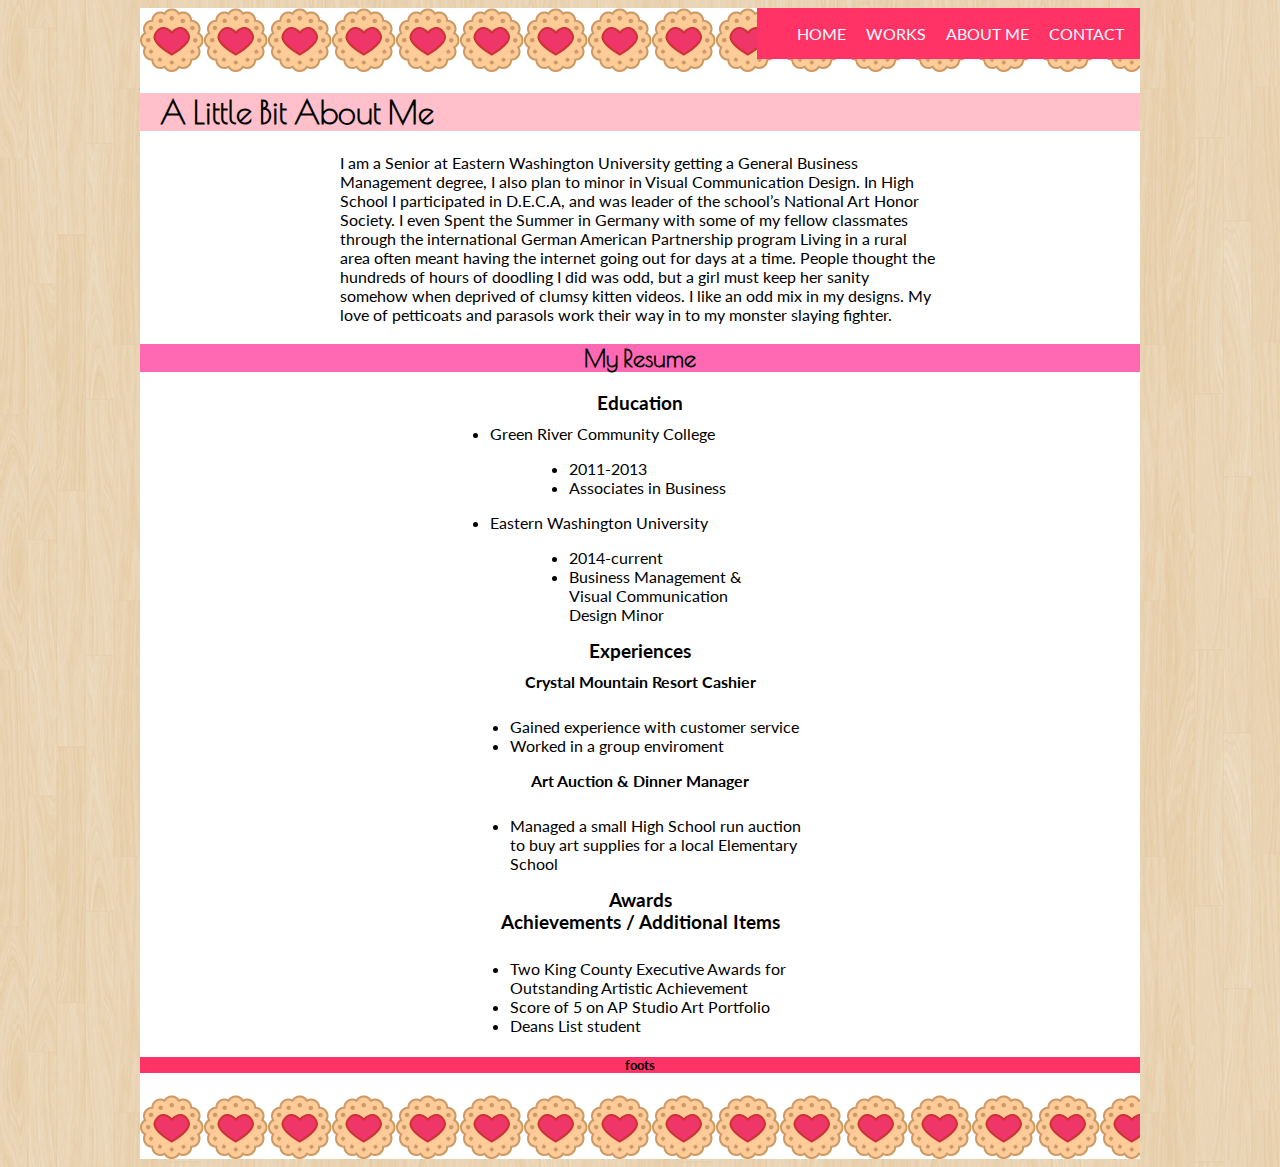
==== about.html @ 70727dd9 "contact" ====
<!DOCTYPE html>
<html>
<head>
	<meta charset="utf-8">
	<title> Kaleigh Mitchell </title>
	<link rel="stylesheet" type="text/css" href="./css/styles.css">
	<link href='http://fonts.googleapis.com/css?family=Poiret+One' rel='stylesheet' type='text/css'>
	<link href='http://fonts.googleapis.com/css?family=Lato' rel='stylesheet' type='text/css'>
</head>
 
<body>

<div class="container">
	<div>
		<header>
			<nav class="nav">
				<ul> 

					 <li><a href="index.html">Home</a></li>
					 <li><a href="works.html">Works</a></li>
					 <li><a href="about.html">About Me</a></li>
					 <li><a href="contact.html">Contact</a></li>
				 </ul>
			</nav>
		</header>
	</div>
 
<div class="banner"></div>
	
	<h1>A Little Bit About Me</h1>

	<p>I am a Senior at Eastern Washington University getting a General Business Management degree, I also plan to minor in Visual Communication Design. In High School I participated in D.E.C.A, and was leader of the school’s National Art Honor Society. I even Spent the Summer in Germany with some of my fellow classmates through the international German American Partnership program Living in a rural area often meant having the internet going out for days at a time. People thought the hundreds of hours of doodling I did was odd, but a girl must keep her sanity somehow when deprived of clumsy kitten videos. I like an odd mix in my designs. My love of petticoats and parasols work their way in to my monster slaying fighter.</p>

	<h2>My Resume</h2>

	<div class="resume">

		<h3>Education</h3>

		</ul></li>
		<li>Green River Community College

		<ul>
		<li>2011-2013</li>
		<li>Associates in Business</li>
		</ul></li>
		<li>Eastern Washington University

		<ul>
		<li>2014-current</li>
		<li>Business Management & <br/>Visual Communication Design Minor</li>
		</ul></li>
		</ul>

		<h3>Experiences</h3>

		<h4>Crystal Mountain Resort Cashier</h4>

		<ul>
		
		<li>Gained experience with customer service</li>
		<li>Worked in a group enviroment</li>

		</ul>

		<h4>Art Auction & Dinner Manager</h4>

		<ul>
		<li>Managed a small High School run auction to buy art supplies for a local Elementary School </li>
		</ul>

		<h3>Awards <br/> Achievements / Additional Items</h3>

		<ul>
		<li>Two King County Executive Awards for Outstanding Artistic Achievement </li>
		<li>Score of 5 on AP Studio Art Portfolio</li>
		<li>Deans List student</li>
		</ul>

	</div>

	<footer>
		<h5>foots</h5>
	</footer>
	<div class="banner"></div>
	</div>
</div>

</body>

</html>
---- css/styles.css ----
/* Body */
body {
  background: url('../img/retina_wood.png') ;
 
   }

.container {
  background: white; 
   }

.resume li {
  font-family: 'Lato', sans-serif;
  margin: 0 auto;
  width: 70%;
  max-width: 300px;
  list-style-position: outside;
  }



/* Text*/

p {
  padding: 0% 5% 0% 5%;
  background: ;
  max-width: 600px;
  margin: 0 auto;
  font-family: 'Lato', sans-serif;
}

h1  {
  background: pink;
  font-family: 'Poiret One', Helvetica, cursive;
  padding-left: 2%;
}

h2, footer  {
  text-align: center;
  background: hotpink;
  font-family: 'Poiret One', Helvetica, cursive;
}

h3, h4
  {
    font-family: 'Lato', sans-serif;
    margin: 0 auto;
    width: 50%;
    text-align: center;
    padding-bottom: 1%
  }

  h5
  {font-family: 'Lato', sans-serif;}

/*Images*/

img{
  width: auto;
  height: auto;}


/*Navigation bar*/

nav {
  display: inline-block ;
  background: #FF3366;
  float: right;
  font-family: 'Lato', sans-serif;
  text-transform: uppercase;
}

 .nav li {
  background:  ;
  display: inline-block;
  list-style: none;
  height: .5em;
  padding-right: 1em;
     }

 .nav a:link { color: white;
    text-decoration: none;}
  .nav a:visited {color: white;
    text-decoration: none;}
  .nav a:hover {color: black;
    text-decoration: underline;
    padding: 1em;
    
     }
  .nav a:active {color: white;
    text-decoration: underline;
  }

/* Banners */
.banner{
  width: 100%;
  height: 4em;
  background: #FF3366;
   background: url('../img/one-cookie.png');


}

.container {
  width: 90%;
  margin: auto;
  max-width: 1000px;
}

/*  SECTIONS  */
.section {
  clear: both;
  padding: 0px;
  margin: 0px;
}

/*  COLUMN SETUP  */
.col {
  display: block;
  float:left;
  margin: 1% 0 1% 1.6%;

}

.col img {
  display: block;
    margin-left: auto;
    margin-right: auto;
    width: 95%;
}

.col:first-child { margin-left: 0; 
}

.col:nth-child(2) { margin-left: 0; 
}

/*  GROUPING  */
.group:before,
.group:after { content:""; display:table; }
.group:after { clear:both;}
.group { zoom:1; /* For IE 6/7 */ }
/*  GRID OF TWO  */
.span_2_of_2 {
  width: 100%;
}
.span_1_of_2 {
  width: 49.2%;
}

footer { 
  background:#FF3366;

}

/*Gallery*/
.gallery {
      
      display: -ms-flexbox;
    -ms-flex-direction: column;
    -ms-flex-wrap: wrap;
    display: flex;
    flex-direction: column;
    flex-wrap: wrap;
    height: 100vw;
    font-size: 0;
    align-items: center;
    padding-top:3%;
    }


.gallery img {
  width: 35%;

 }

/*Transition screen size all*/
 *{
    -webkit-transition:all 1s ease;
         -moz-transition:all 1s ease;
               -o-transition:all 1s ease;
                     transition:all 1s ease;
}

/*  GO FULL WIDTH AT LESS THAN 480 PIXELS */ 

@media only screen and (max-width: 481px) {
  .col { 
    margin: 1% 0 1% 0%;}
  .span_2_of_2, .span_1_of_2 { width: 95%; }
  .gallery { height: 200vw; }
  .gallery img { width: 50%; }
  .nav {display: block;}

}

@media only screen and (min-width: 482px) {
  
  background-attachment: fixed;
 }


@media only screen and (max-width: 381px){

}
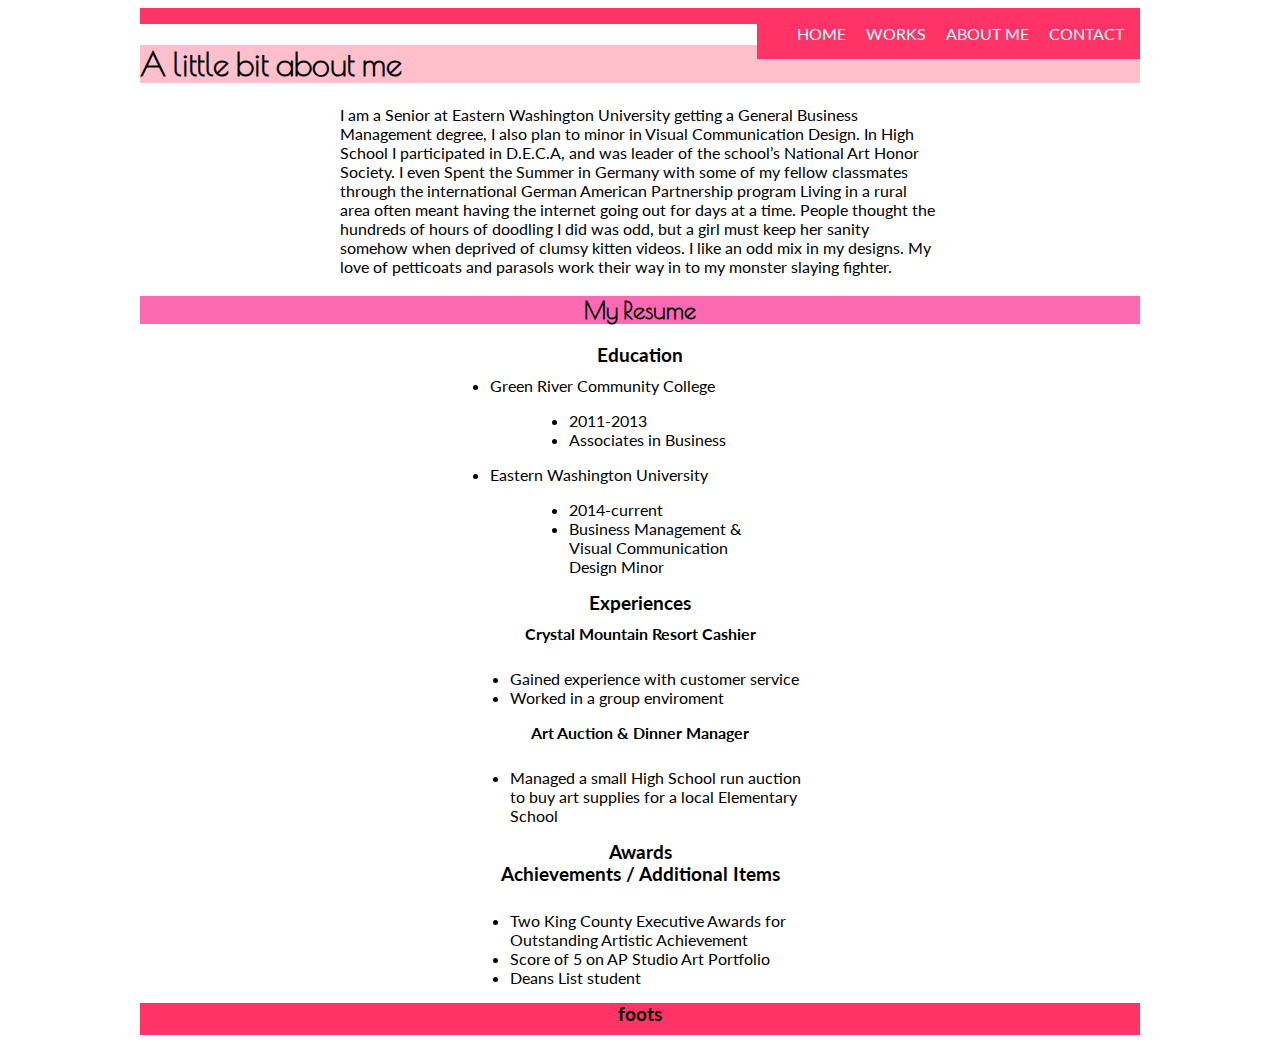
==== commit 7d1946d5: "Revert "contact"" ====
--- a/about.html
+++ b/about.html
@@ -27,7 +27,7 @@
  
 <div class="banner"></div>
 	
-	<h1>A Little Bit About Me</h1>
+	<h1>A little bit about me</h1>
 
 	<p>I am a Senior at Eastern Washington University getting a General Business Management degree, I also plan to minor in Visual Communication Design. In High School I participated in D.E.C.A, and was leader of the school’s National Art Honor Society. I even Spent the Summer in Germany with some of my fellow classmates through the international German American Partnership program Living in a rural area often meant having the internet going out for days at a time. People thought the hundreds of hours of doodling I did was odd, but a girl must keep her sanity somehow when deprived of clumsy kitten videos. I like an odd mix in my designs. My love of petticoats and parasols work their way in to my monster slaying fighter.</p>
 
@@ -80,9 +80,8 @@
 	</div>
 
 	<footer>
-		<h5>foots</h5>
+		<h3>foots</h3>
 	</footer>
-	<div class="banner"></div>
 	</div>
 </div>
 
--- a/css/styles.css
+++ b/css/styles.css
@@ -1,12 +1,8 @@
 /* Body */
-body {
-  background: url('../img/retina_wood.png') ;
- 
-   }
-
+html {
+  background: ; }
 .container {
-  background: white; 
-   }
+  background: white;  }
 
 .resume li {
   font-family: 'Lato', sans-serif;
@@ -16,8 +12,17 @@
   list-style-position: outside;
   }
 
+h3, h4
+{
+  font-family: 'Lato', sans-serif;
+  margin: 0 auto;
+  width: 50%;
+  text-align: center;
+  padding-bottom: 1%
+  
+}
 
-
+.main {}
 /* Text*/
 
 p {
@@ -31,7 +36,7 @@
 h1  {
   background: pink;
   font-family: 'Poiret One', Helvetica, cursive;
-  padding-left: 2%;
+
 }
 
 h2, footer  {
@@ -40,17 +45,9 @@
   font-family: 'Poiret One', Helvetica, cursive;
 }
 
-h3, h4
-  {
-    font-family: 'Lato', sans-serif;
-    margin: 0 auto;
-    width: 50%;
-    text-align: center;
-    padding-bottom: 1%
-  }
-
-  h5
-  {font-family: 'Lato', sans-serif;}
+h3, h4 {
+  font-family: 'Lato', sans-serif;
+}
 
 /*Images*/
 
@@ -81,23 +78,18 @@
     text-decoration: none;}
   .nav a:visited {color: white;
     text-decoration: none;}
-  .nav a:hover {color: black;
+  .nav a:hover {color: white;
     text-decoration: underline;
-    padding: 1em;
-    
-     }
+    padding: 1em; }
   .nav a:active {color: white;
     text-decoration: underline;
   }
 
 /* Banners */
-.banner{
+.banner {
   width: 100%;
-  height: 4em;
+  height: 1em;
   background: #FF3366;
-   background: url('../img/one-cookie.png');
-
-
 }
 
 .container {
@@ -194,10 +186,10 @@
 }
 
 @media only screen and (min-width: 482px) {
-  
+  html { background-image: url(../img/);
   background-attachment: fixed;
  }
-
+}
 
 @media only screen and (max-width: 381px){
 
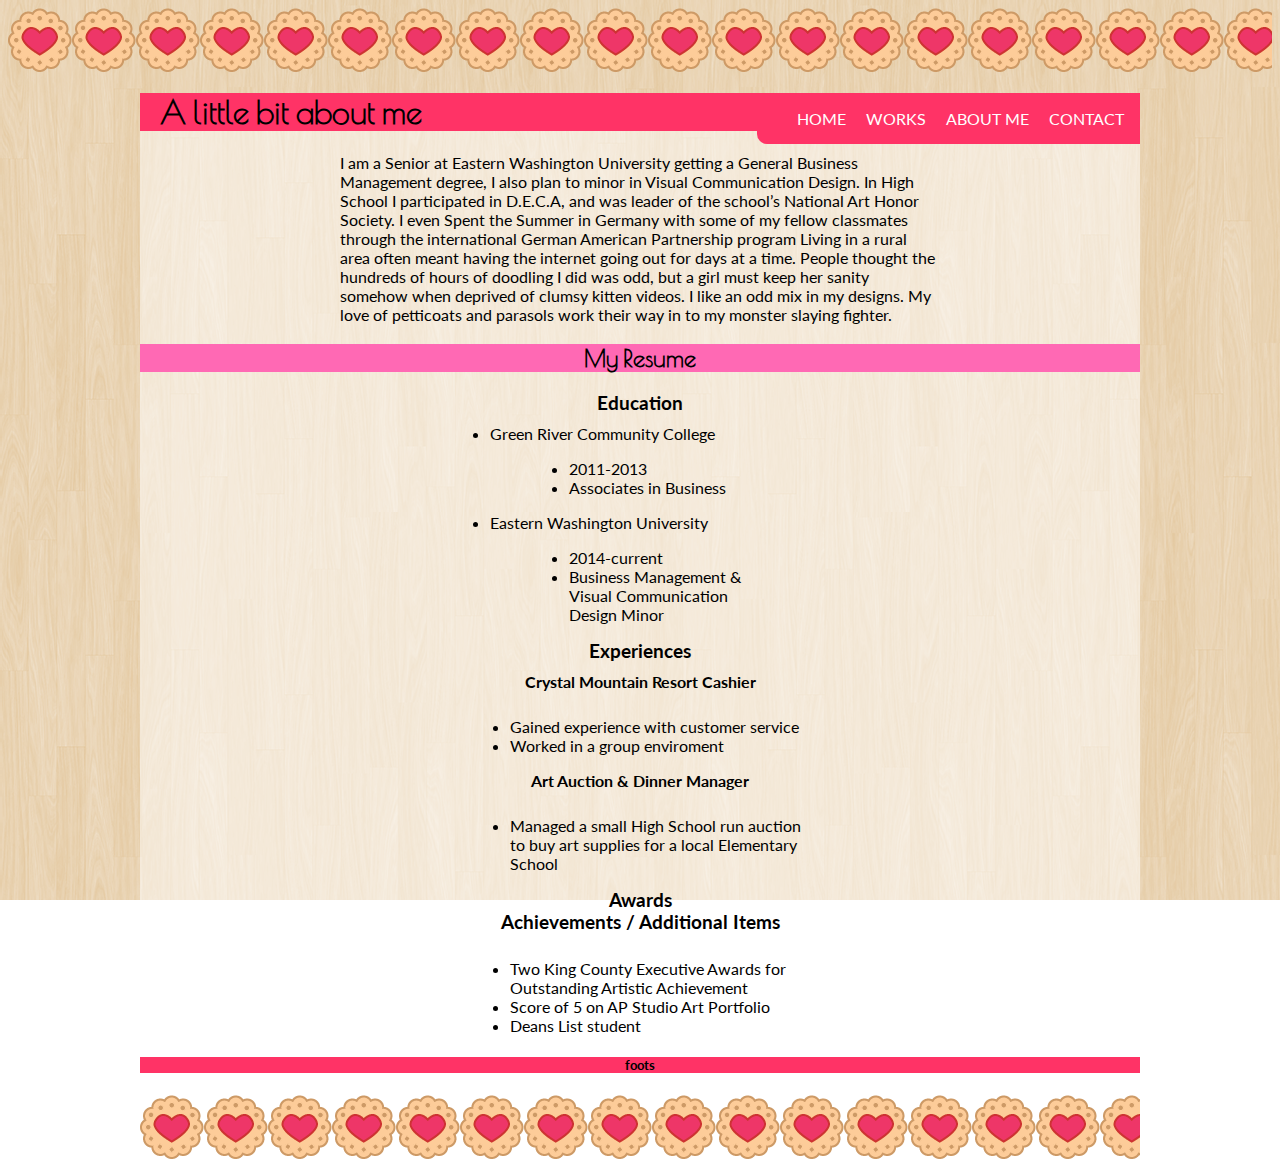
==== commit 9e48c462: "works" ====
--- a/about.html
+++ b/about.html
@@ -9,6 +9,8 @@
 </head>
  
 <body>
+
+	<div class="banner"></div>
 
 <div class="container">
 	<div>
@@ -25,7 +27,7 @@
 		</header>
 	</div>
  
-<div class="banner"></div>
+
 	
 	<h1>A little bit about me</h1>
 
@@ -80,8 +82,9 @@
 	</div>
 
 	<footer>
-		<h3>foots</h3>
+		<h5>foots</h5>
 	</footer>
+	<div class="banner"></div>
 	</div>
 </div>
 
--- a/css/styles.css
+++ b/css/styles.css
@@ -1,8 +1,8 @@
 /* Body */
-html {
-  background: ; }
-.container {
-  background: white;  }
+
+   html { background-image: url(../img/retina_wood.png);
+  background-attachment: fixed; }
+
 
 .resume li {
   font-family: 'Lato', sans-serif;
@@ -11,19 +11,19 @@
   max-width: 300px;
   list-style-position: outside;
   }
-
-h3, h4
-{
+/* Text*/
+
+h3, h4 {
   font-family: 'Lato', sans-serif;
   margin: 0 auto;
   width: 50%;
   text-align: center;
-  padding-bottom: 1%
-  
-}
-
-.main {}
-/* Text*/
+  padding-bottom: 1%  
+}
+
+h5 {
+   font-family: 'Lato', sans-serif;
+}
 
 p {
   padding: 0% 5% 0% 5%;
@@ -34,8 +34,9 @@
 }
 
 h1  {
-  background: pink;
+  background: #FF3366;
   font-family: 'Poiret One', Helvetica, cursive;
+  padding-left: 2%;
 
 }
 
@@ -64,6 +65,9 @@
   float: right;
   font-family: 'Lato', sans-serif;
   text-transform: uppercase;
+  border-radius: 0 0 0 10px;
+
+
 }
 
  .nav li {
@@ -78,7 +82,7 @@
     text-decoration: none;}
   .nav a:visited {color: white;
     text-decoration: none;}
-  .nav a:hover {color: white;
+  .nav a:hover {color: black;
     text-decoration: underline;
     padding: 1em; }
   .nav a:active {color: white;
@@ -86,17 +90,20 @@
   }
 
 /* Banners */
+
 .banner {
   width: 100%;
-  height: 1em;
-  background: #FF3366;
+  height: 4em;
+  background-image: url(../img/one-cookie.png);
 }
 
 .container {
   width: 90%;
   margin: auto;
   max-width: 1000px;
-}
+  background: rgba(255,255,255,.5);
+}
+
 
 /*  SECTIONS  */
 .section {
@@ -186,8 +193,7 @@
 }
 
 @media only screen and (min-width: 482px) {
-  html { background-image: url(../img/);
-  background-attachment: fixed;
+
  }
 }
 
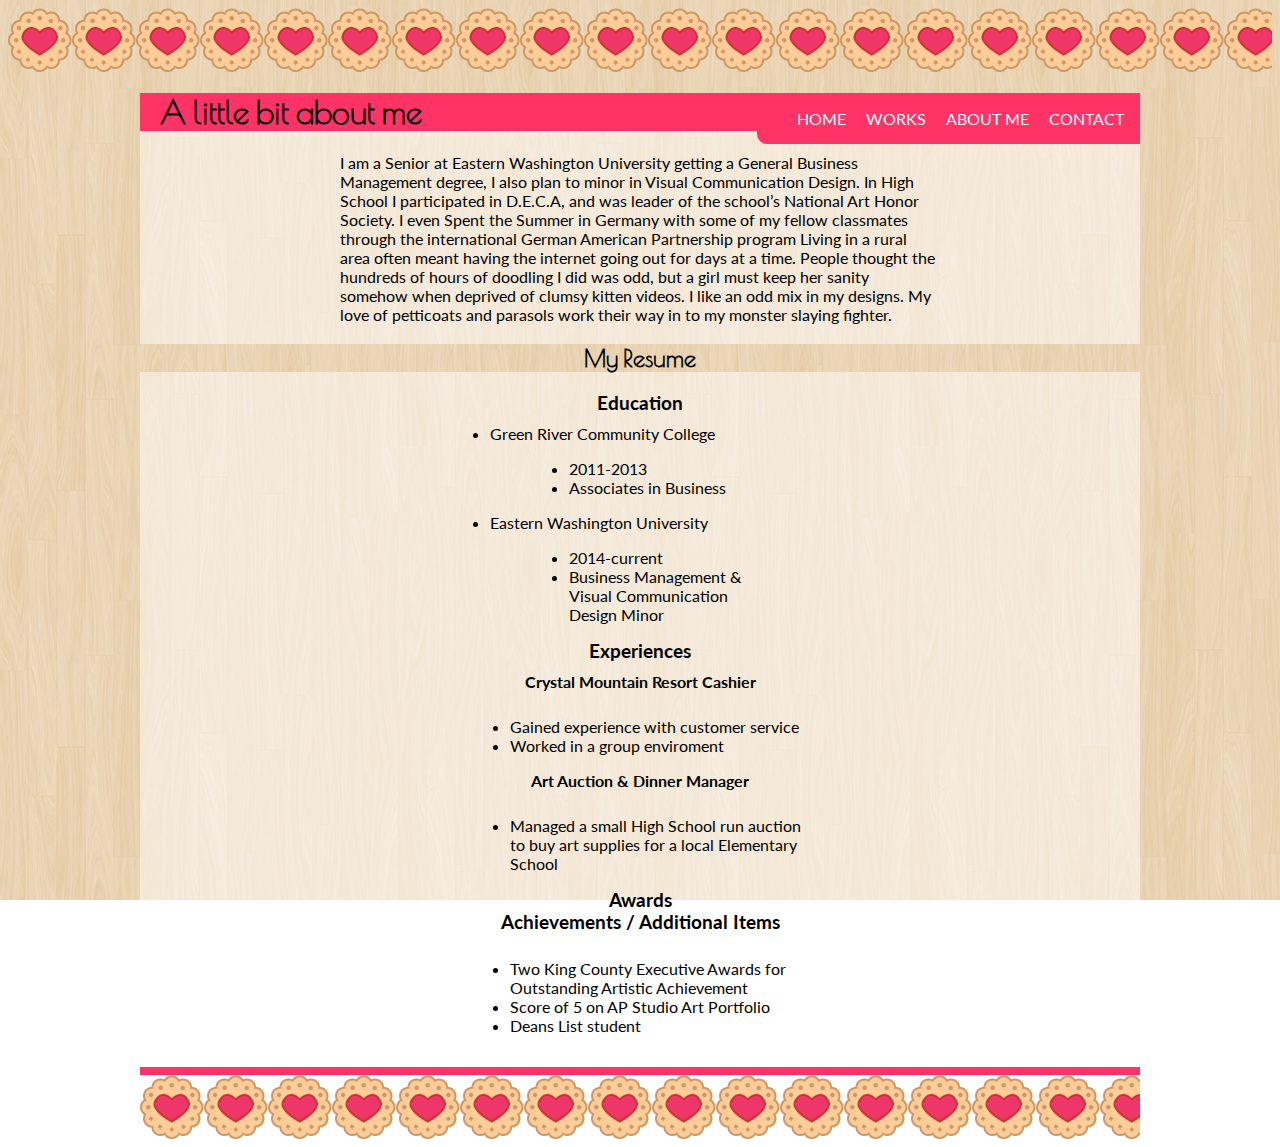
==== commit 41a39a8e: "content re added" ====
--- a/about.html
+++ b/about.html
@@ -82,7 +82,7 @@
 	</div>
 
 	<footer>
-		<h5>foots</h5>
+		
 	</footer>
 	<div class="banner"></div>
 	</div>
--- a/css/styles.css
+++ b/css/styles.css
@@ -1,7 +1,9 @@
 /* Body */
 
    html { background-image: url(../img/retina_wood.png);
-  background-attachment: fixed; }
+  background-attachment: fixed;
+
+  }
 
 
 .resume li {
@@ -40,21 +42,34 @@
 
 }
 
-h2, footer  {
+h2  {
   text-align: center;
-  background: hotpink;
+  background: ;
   font-family: 'Poiret One', Helvetica, cursive;
-}
-
+  background-image: url(../img/retina_wood.png);
+}
+footer  {
+  text-align: center;
+  background:  #FF3366;
+  font-family: 'Poiret One', Helvetica, cursive;
+}
 h3, h4 {
   font-family: 'Lato', sans-serif;
 }
+
 
 /*Images*/
 
 img{
   width: auto;
   height: auto;}
+
+  .piccenter
+  {
+    display: block;
+    margin: 0 auto;
+    border-radius: 20px;
+  }
 
 
 /*Navigation bar*/
@@ -78,30 +93,26 @@
   padding-right: 1em;
      }
 
- .nav a:link { color: white;
+  a:link { color: white;
     text-decoration: none;}
-  .nav a:visited {color: white;
+   a:visited {color: white;
     text-decoration: none;}
-  .nav a:hover {color: black;
+   a:hover {color: black;
     text-decoration: underline;
     padding: 1em; }
-  .nav a:active {color: white;
+  a:active {color: white;
     text-decoration: underline;
   }
 
 /* Banners */
 
-.banner {
-  width: 100%;
-  height: 4em;
-  background-image: url(../img/one-cookie.png);
-}
 
 .container {
   width: 90%;
   margin: auto;
   max-width: 1000px;
-  background: rgba(255,255,255,.5);
+  background: rgba(255,255,255,.5); 
+  
 }
 
 
@@ -148,6 +159,10 @@
 
 footer { 
   background:#FF3366;
+  display: block;
+  height: .5em;
+  margin-top: 2em;
+
 
 }
 
@@ -169,8 +184,25 @@
 
 .gallery img {
   width: 35%;
-
+ 
  }
+
+/*Other*/
+
+.button {
+  background: #FF3366;
+  color: white;
+  margin-top: 1em;
+  padding-top:.5em;
+}
+
+.button:hover {
+  text-decoration: underline;
+  color: black;
+  width: 20%;
+
+}
+
 
 /*Transition screen size all*/
  *{
@@ -181,6 +213,13 @@
 }
 
 /*  GO FULL WIDTH AT LESS THAN 480 PIXELS */ 
+@media only screen and (min-width: 482px) {
+  .banner {
+  width: 100%;
+  height: 4em;
+  background-image: url(../img/one-cookie.png);
+}
+}
 
 @media only screen and (max-width: 481px) {
   .col { 
@@ -191,12 +230,13 @@
   .nav {display: block;}
 
 }
-
-@media only screen and (min-width: 482px) {
-
- }
-}
+ 
 
 @media only screen and (max-width: 381px){
-
-}+  .container {
+
+  }
+}
+
+
+
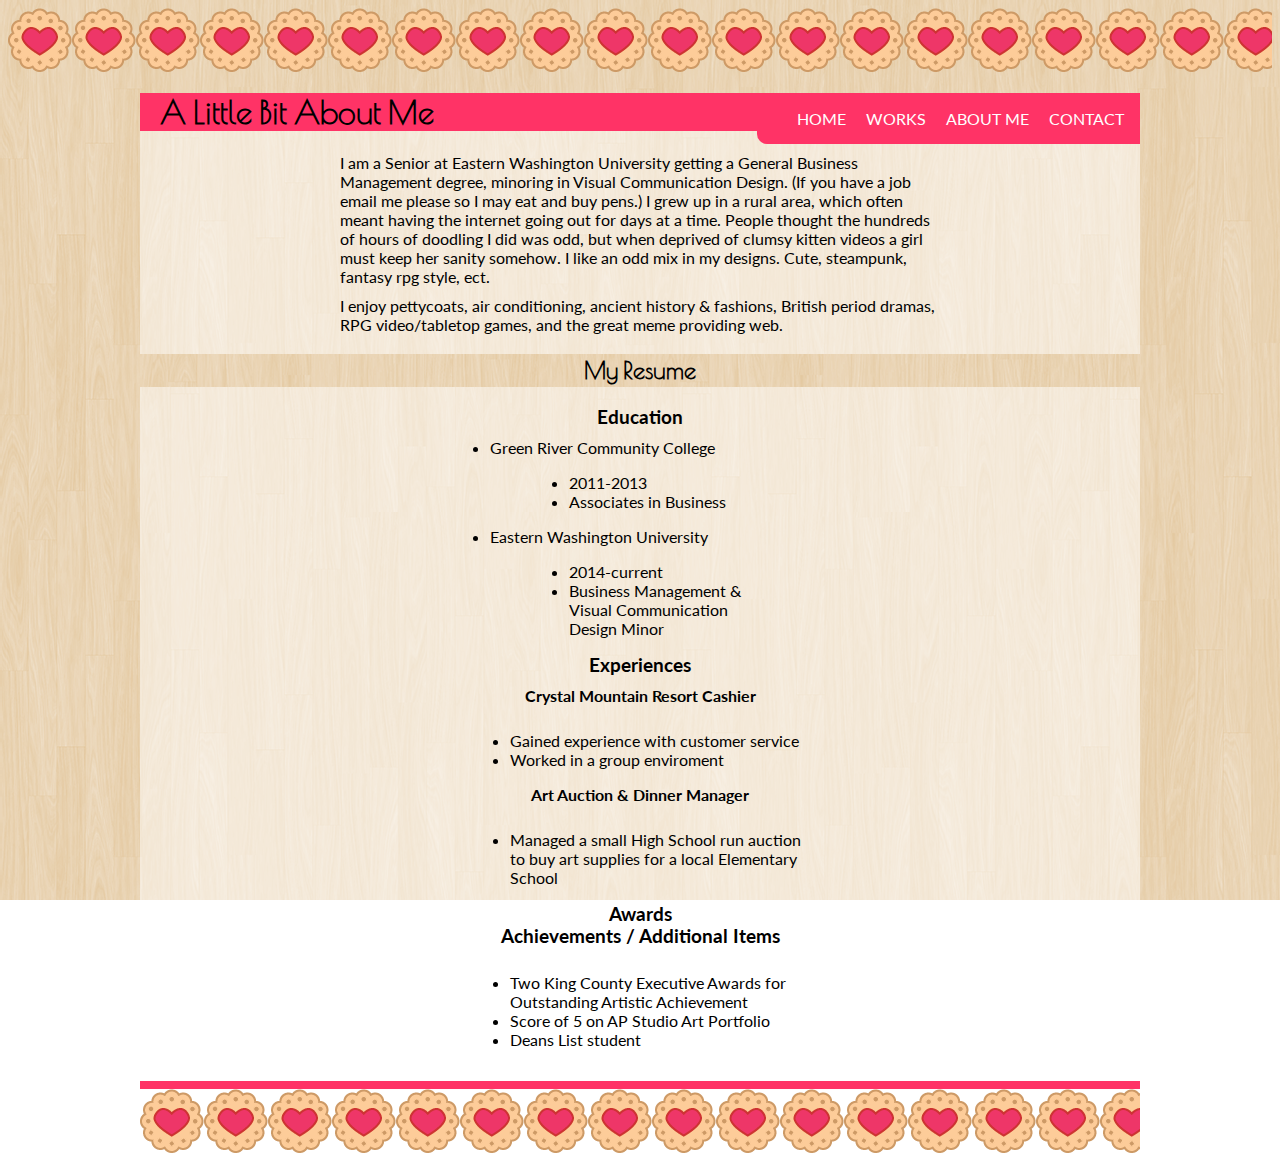
==== commit 67ce4a1d: "almost done" ====
--- a/about.html
+++ b/about.html
@@ -29,9 +29,11 @@
  
 
 	
-	<h1>A little bit about me</h1>
+	<h1>A Little Bit About Me</h1>
 
-	<p>I am a Senior at Eastern Washington University getting a General Business Management degree, I also plan to minor in Visual Communication Design. In High School I participated in D.E.C.A, and was leader of the school’s National Art Honor Society. I even Spent the Summer in Germany with some of my fellow classmates through the international German American Partnership program Living in a rural area often meant having the internet going out for days at a time. People thought the hundreds of hours of doodling I did was odd, but a girl must keep her sanity somehow when deprived of clumsy kitten videos. I like an odd mix in my designs. My love of petticoats and parasols work their way in to my monster slaying fighter.</p>
+	<p>I am a Senior at Eastern Washington University getting a General Business Management degree, minoring in Visual Communication Design. (If you have a job email me please so I may eat and buy pens.) I grew up in a rural area, which often meant having the internet going out for days at a time. People thought the hundreds of hours of doodling I did was odd, but when deprived of clumsy kitten videos a girl must keep her sanity somehow. I like an odd mix in my designs. Cute, steampunk, fantasy rpg style, ect.</p>
+
+	<p>I enjoy pettycoats, air conditioning, ancient history & fashions, British period dramas, RPG video/tabletop games, and the great meme providing web.</p>
 
 	<h2>My Resume</h2>
 
--- a/css/styles.css
+++ b/css/styles.css
@@ -33,6 +33,7 @@
   max-width: 600px;
   margin: 0 auto;
   font-family: 'Lato', sans-serif;
+  margin-bottom: 1%
 }
 
 h1  {
@@ -47,6 +48,7 @@
   background: ;
   font-family: 'Poiret One', Helvetica, cursive;
   background-image: url(../img/retina_wood.png);
+  padding: .1em;
 }
 footer  {
   text-align: center;
@@ -175,7 +177,7 @@
     display: flex;
     flex-direction: column;
     flex-wrap: wrap;
-    height: 100vw;
+    
     font-size: 0;
     align-items: center;
     padding-top:3%;
@@ -183,7 +185,8 @@
 
 
 .gallery img {
-  width: 35%;
+  width: 50%;
+  max-width: auto;
  
  }
 
@@ -200,6 +203,13 @@
   text-decoration: underline;
   color: black;
   width: 20%;
+
+}
+
+/*animation*/
+
+.rotate {
+  padding-top: 2.5em;
 
 }
 
@@ -219,14 +229,32 @@
   height: 4em;
   background-image: url(../img/one-cookie.png);
 }
+
+  .rotate:hover {
+    
+ -webkit-animation: rotate 1.2s ease-in-out;
+    -webkit-animation: rotate 1.2s ease-in-out;
+         -moz-animation: rotate 1.2s ease-in-out;
+               -o-animation: rotate 1.2s ease-in-out; }
+
+@-webkit-keyframes rotate {
+   0%  { 
+     transform:  rotate(1deg);
+ 
+   }
+  100% { 
+    transform:  rotate(360deg);
+  }
+}
+
 }
 
 @media only screen and (max-width: 481px) {
   .col { 
     margin: 1% 0 1% 0%;}
   .span_2_of_2, .span_1_of_2 { width: 95%; }
-  .gallery { height: 200vw; }
-  .gallery img { width: 50%; }
+  
+  .gallery img { width: 90%; }
   .nav {display: block;}
 
 }
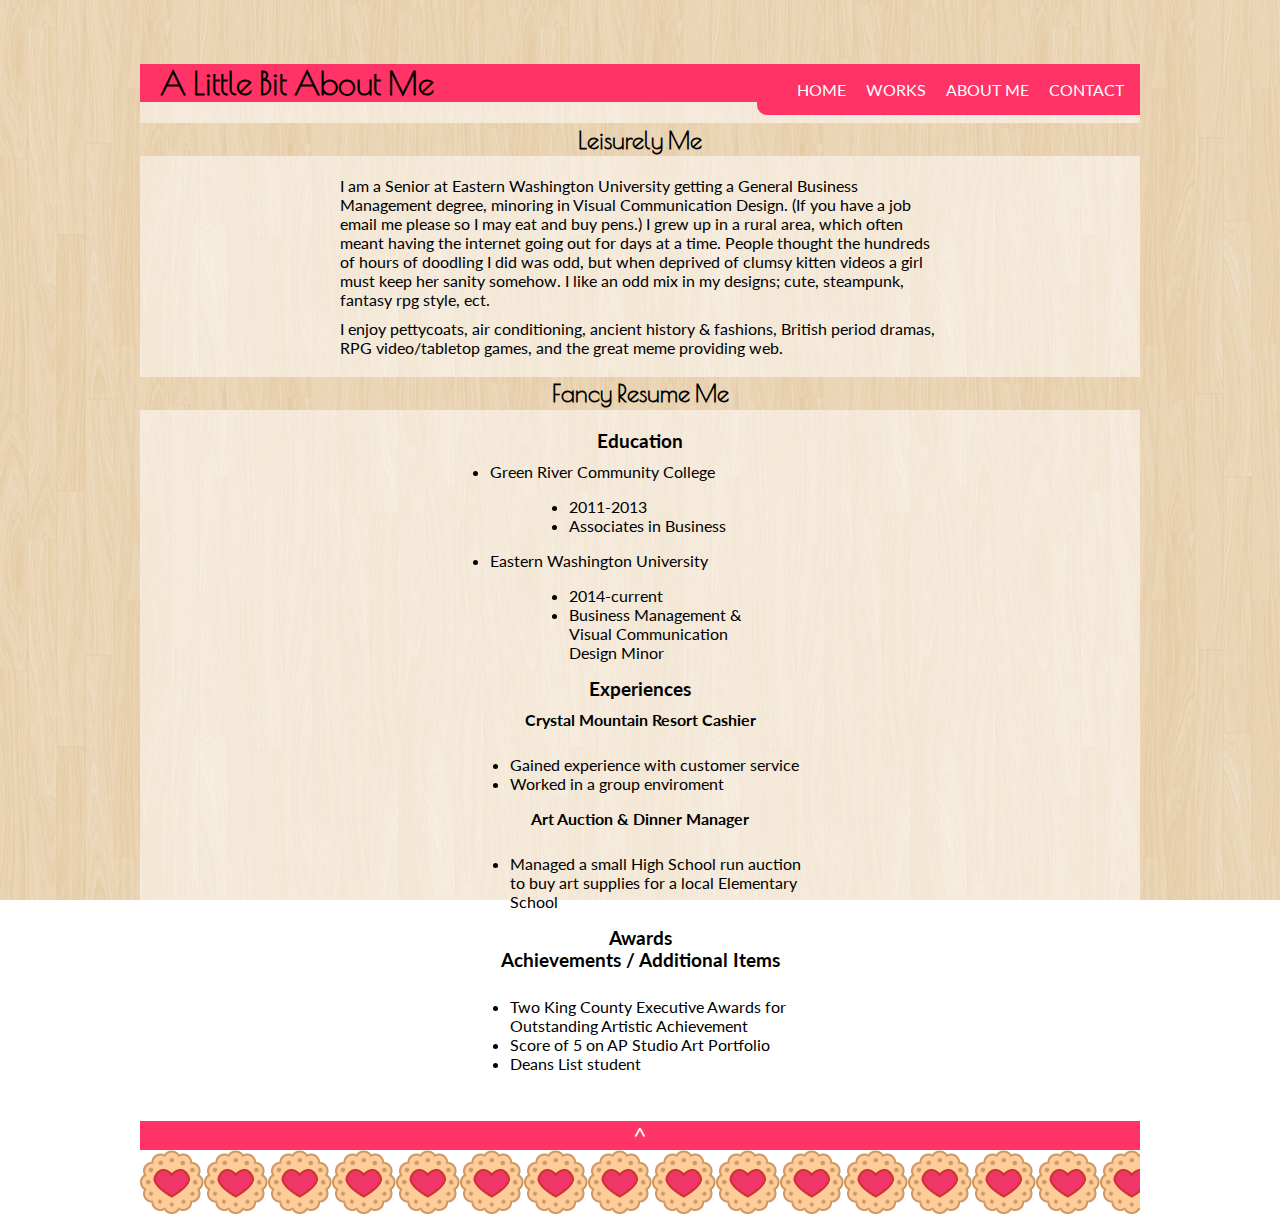
==== commit 669e7f16: ""final"" ====
--- a/about.html
+++ b/about.html
@@ -6,11 +6,12 @@
 	<link rel="stylesheet" type="text/css" href="./css/styles.css">
 	<link href='http://fonts.googleapis.com/css?family=Poiret+One' rel='stylesheet' type='text/css'>
 	<link href='http://fonts.googleapis.com/css?family=Lato' rel='stylesheet' type='text/css'>
+	<meta name="viewport" content="width=device-width, initial-scale=1.0">
 </head>
  
 <body>
 
-	<div class="banner"></div>
+<a name="top"></a>
 
 <div class="container">
 	<div>
@@ -31,11 +32,13 @@
 	
 	<h1>A Little Bit About Me</h1>
 
-	<p>I am a Senior at Eastern Washington University getting a General Business Management degree, minoring in Visual Communication Design. (If you have a job email me please so I may eat and buy pens.) I grew up in a rural area, which often meant having the internet going out for days at a time. People thought the hundreds of hours of doodling I did was odd, but when deprived of clumsy kitten videos a girl must keep her sanity somehow. I like an odd mix in my designs. Cute, steampunk, fantasy rpg style, ect.</p>
+	<h2>Leisurely Me</h2>
+
+	<p>I am a Senior at Eastern Washington University getting a General Business Management degree, minoring in Visual Communication Design. (If you have a job email me please so I may eat and buy pens.) I grew up in a rural area, which often meant having the internet going out for days at a time. People thought the hundreds of hours of doodling I did was odd, but when deprived of clumsy kitten videos a girl must keep her sanity somehow. I like an odd mix in my designs; cute, steampunk, fantasy rpg style, ect.</p>
 
 	<p>I enjoy pettycoats, air conditioning, ancient history & fashions, British period dramas, RPG video/tabletop games, and the great meme providing web.</p>
 
-	<h2>My Resume</h2>
+	<h2>Fancy Resume Me</h2>
 
 	<div class="resume">
 
@@ -84,7 +87,7 @@
 	</div>
 
 	<footer>
-		
+		<a href="#top">^</a>
 	</footer>
 	<div class="banner"></div>
 	</div>
--- a/css/styles.css
+++ b/css/styles.css
@@ -2,8 +2,7 @@
 
    html { background-image: url(../img/retina_wood.png);
   background-attachment: fixed;
-
-  }
+ }
 
 
 .resume li {
@@ -41,6 +40,7 @@
   font-family: 'Poiret One', Helvetica, cursive;
   padding-left: 2%;
 
+
 }
 
 h2  {
@@ -53,18 +53,19 @@
 footer  {
   text-align: center;
   background:  #FF3366;
-  font-family: 'Poiret One', Helvetica, cursive;
-}
+  display: block;
+  margin-top: 2em;
+  color:white;
+   font-family: 'Lato', sans-serif;
+   font-size: 1.5em;
+}
+
 h3, h4 {
   font-family: 'Lato', sans-serif;
 }
 
 
 /*Images*/
-
-img{
-  width: auto;
-  height: auto;}
 
   .piccenter
   {
@@ -159,14 +160,8 @@
   width: 49.2%;
 }
 
-footer { 
-  background:#FF3366;
-  display: block;
-  height: .5em;
-  margin-top: 2em;
-
-
-}
+
+
 
 /*Gallery*/
 .gallery {
@@ -185,8 +180,9 @@
 
 
 .gallery img {
-  width: 50%;
+  width: 60%;
   max-width: auto;
+  height: auto;
  
  }
 
@@ -227,27 +223,40 @@
   .banner {
   width: 100%;
   height: 4em;
-  background-image: url(../img/one-cookie.png);
-}
-
-  .rotate:hover {
-    
- -webkit-animation: rotate 1.2s ease-in-out;
+  background-image: url(../img/one-cookie.png);}
+
+  h1 {  margin-top: 2em;}
+ 
+  .rotate:hover {  
     -webkit-animation: rotate 1.2s ease-in-out;
          -moz-animation: rotate 1.2s ease-in-out;
-               -o-animation: rotate 1.2s ease-in-out; }
+               -o-animation: rotate 1.2s ease-in-out; 
+                   -ms-animation: rotate 1.2s ease-in-out;
+                      animation: rotate 1.2s ease-in-out;}
 
 @-webkit-keyframes rotate {
-   0%  { 
-     transform:  rotate(1deg);
- 
-   }
-  100% { 
-    transform:  rotate(360deg);
-  }
-}
-
-}
+   0%  {  transform:  rotate(1deg);}
+   100% { transform:  rotate(360deg); }}
+  
+    @-moz-keyframes rotate {
+        0%  {  transform:  rotate(1deg);}
+        100% { transform:  rotate(360deg); }}
+
+    @-o-keyframes rotate {
+         0%  {  transform:  rotate(1deg);}
+        100% { transform:  rotate(360deg); }}
+
+      @-ms-keyframes rotate {
+           0%  {  transform:  rotate(1deg);}
+          100% { transform:  rotate(360deg); }}
+
+          keyframes rotate {
+             0%  {  transform:  rotate(1deg);}
+            100% { transform:  rotate(360deg); }}}
+
+
+
+
 
 @media only screen and (max-width: 481px) {
   .col { 
@@ -255,16 +264,28 @@
   .span_2_of_2, .span_1_of_2 { width: 95%; }
   
   .gallery img { width: 90%; }
+  .nav {display: block; 
+    }
+  
+ 
+}
+
+@media only screen and (max-width: 381px) {
+  .col { 
+    margin: 1% 0 1% 0%;}
+  .span_2_of_2, .span_1_of_2 { width: 95%; float:left;}
+  
+  .gallery img { width: 90%; }
   .nav {display: block;}
 
-}
- 
-
-@media only screen and (max-width: 381px){
-  .container {
-
-  }
-}
-
-
-
+
+.piccenter {
+  width: 90%;
+}
+
+}
+ 
+
+
+
+
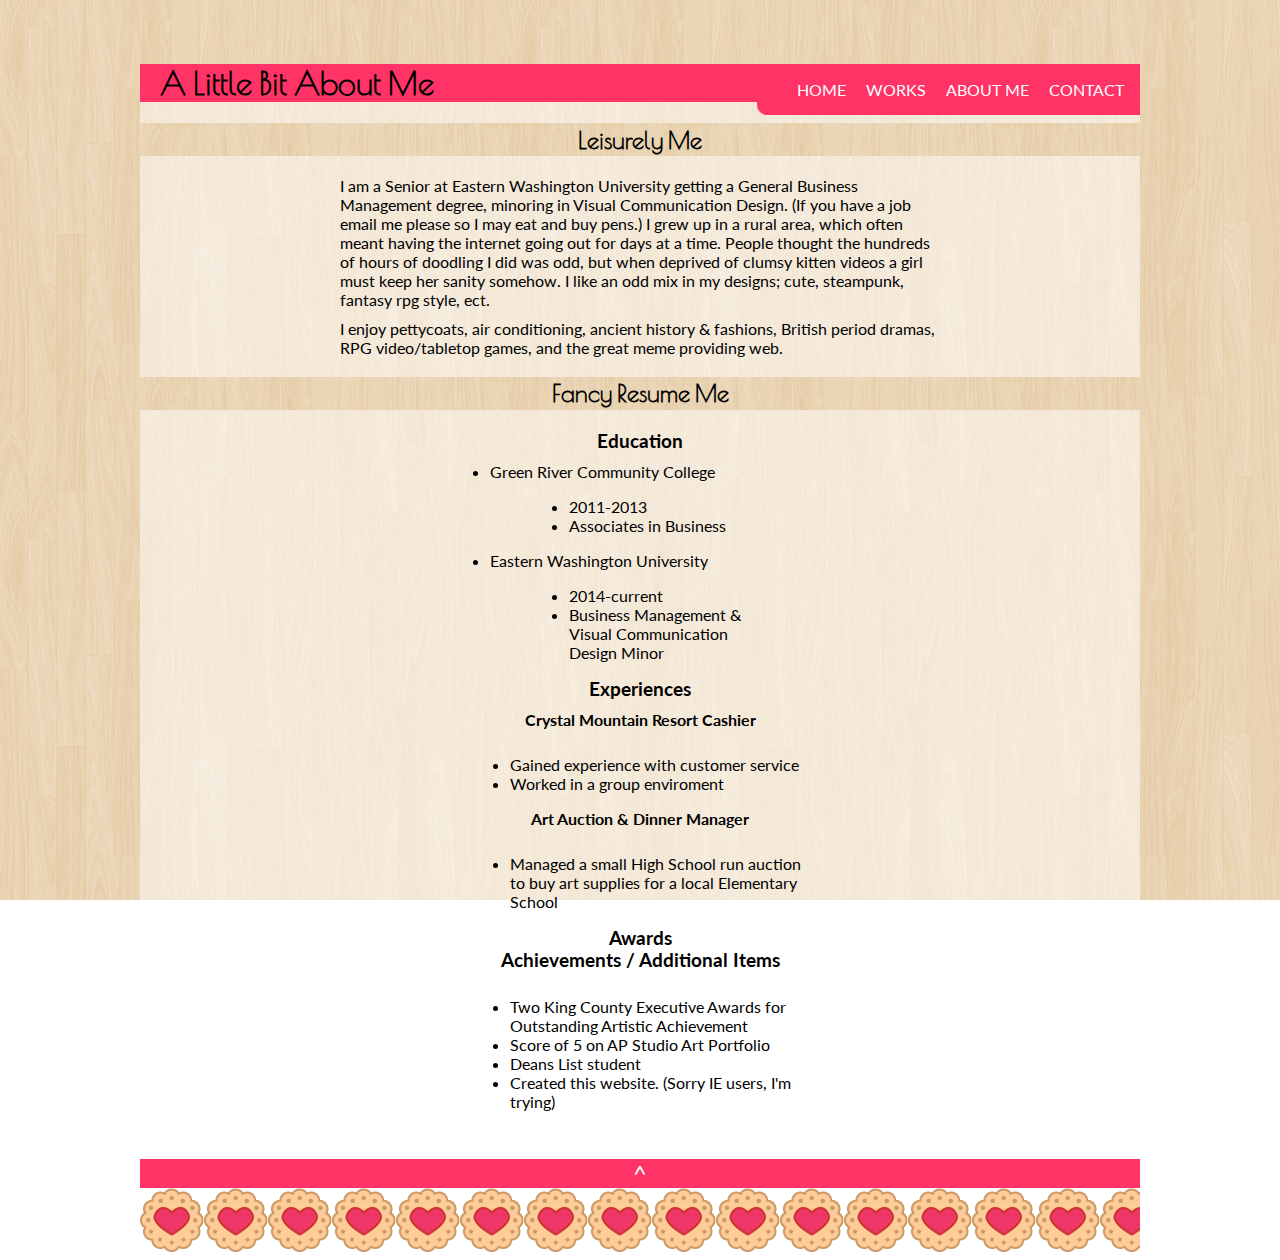
==== commit 5eba9529: "about me added" ====
--- a/about.html
+++ b/about.html
@@ -82,6 +82,7 @@
 		<li>Two King County Executive Awards for Outstanding Artistic Achievement </li>
 		<li>Score of 5 on AP Studio Art Portfolio</li>
 		<li>Deans List student</li>
+		<li>Created this website. (Sorry IE users, I'm trying)</li>
 		</ul>
 
 	</div>
